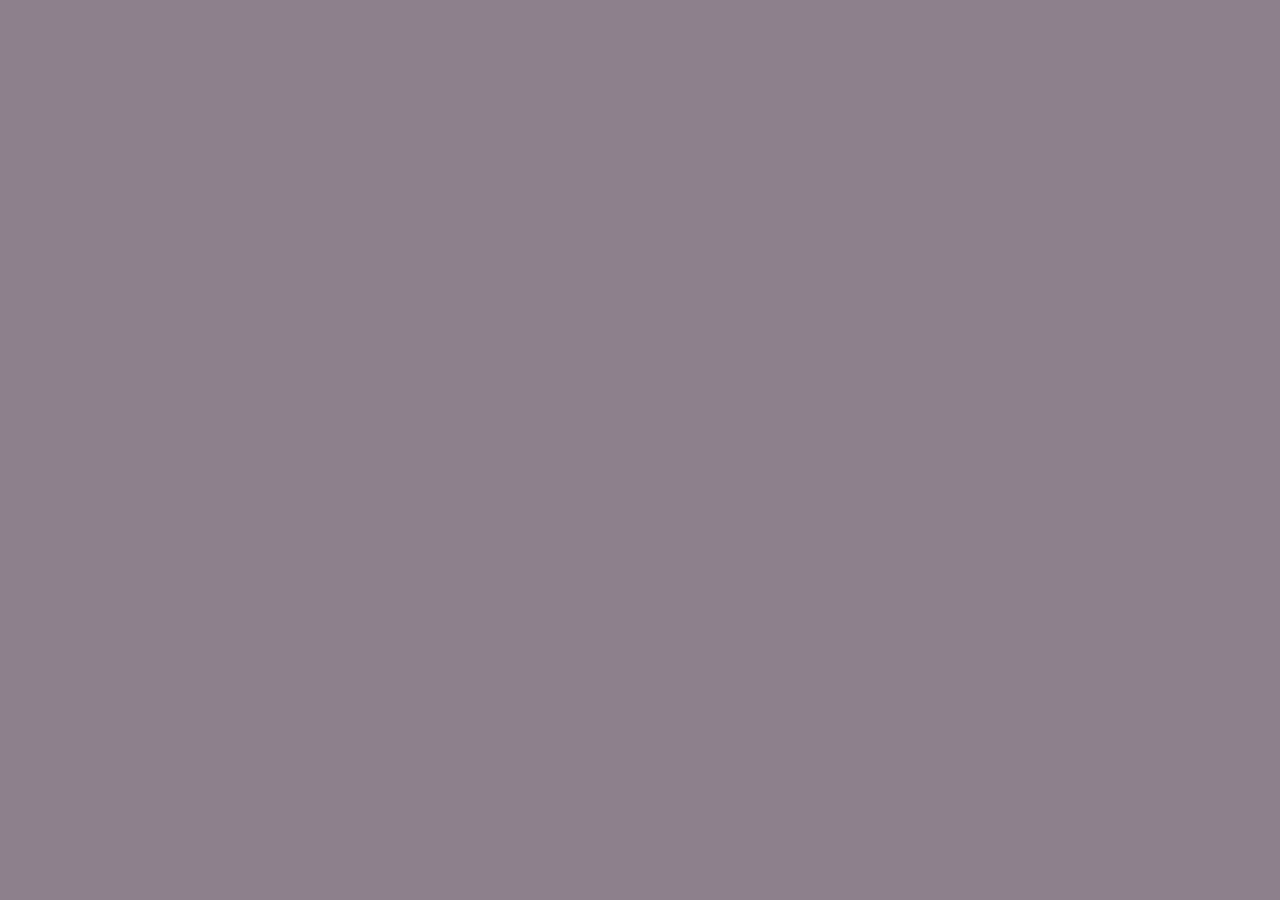
==== day_1/index.html @ 37cc1d78 "First Commit" ====
<!DOCTYPE html>
<html lang="en">
<head>
    <meta charset="UTF-8">
    <meta name="viewport" content="width=device-width, initial-scale=1.0">
    <title>Document</title>
    <link rel="stylesheet" href="./css/style.css">
</head>
<body>
    
</body>
</html>
---- day_1/css/style.css ----
*{
    background-color:#8D808C;
}
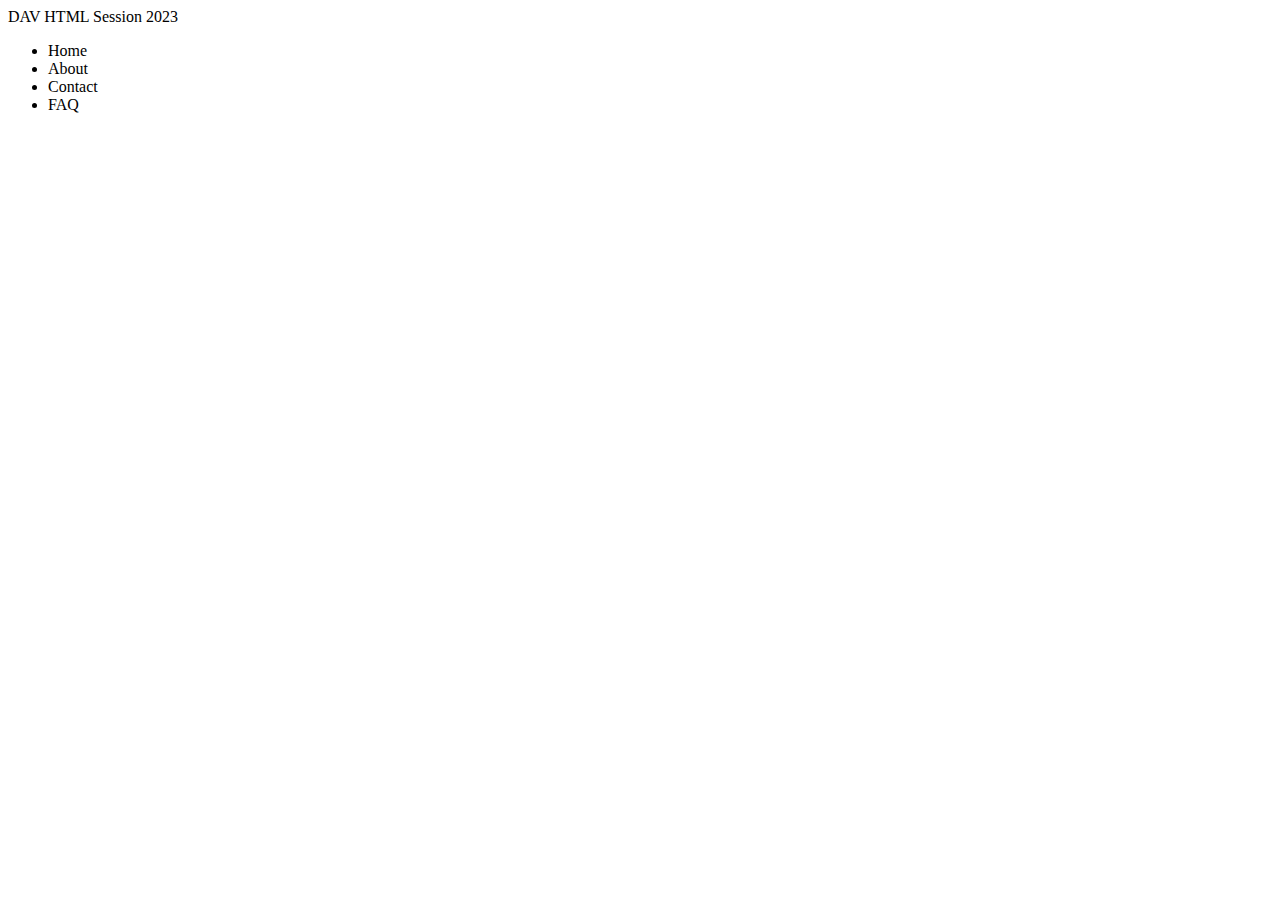
==== commit d9f308c8: "css linked and google font imported" ====
--- a/day_1/index.html
+++ b/day_1/index.html
@@ -3,10 +3,21 @@
 <head>
     <meta charset="UTF-8">
     <meta name="viewport" content="width=device-width, initial-scale=1.0">
-    <title>Document</title>
+    <title>Day one - Simple Navigation</title>
+        <!-- External CSS -->
     <link rel="stylesheet" href="./css/style.css">
 </head>
 <body>
-    
+    <header>
+        DAV HTML Session 2023
+    </header>
+    <nav>
+        <ul>
+            <li>Home</li>
+            <li>About</li>
+            <li>Contact</li>
+            <li>FAQ</li>
+        </ul>
+    </nav>
 </body>
 </html>--- a/day_1/css/style.css
+++ b/day_1/css/style.css
@@ -1,3 +1,5 @@
-*{
-    background-color:#8D808C;
+/*Imported Font*/
+@import url('https://fonts.googleapis.com/css2?family=Ubuntu:ital,wght@0,300;0,400;0,500;0,700;1,300;1,400;1,500;1,700&display=swap');
+
+header{
 }